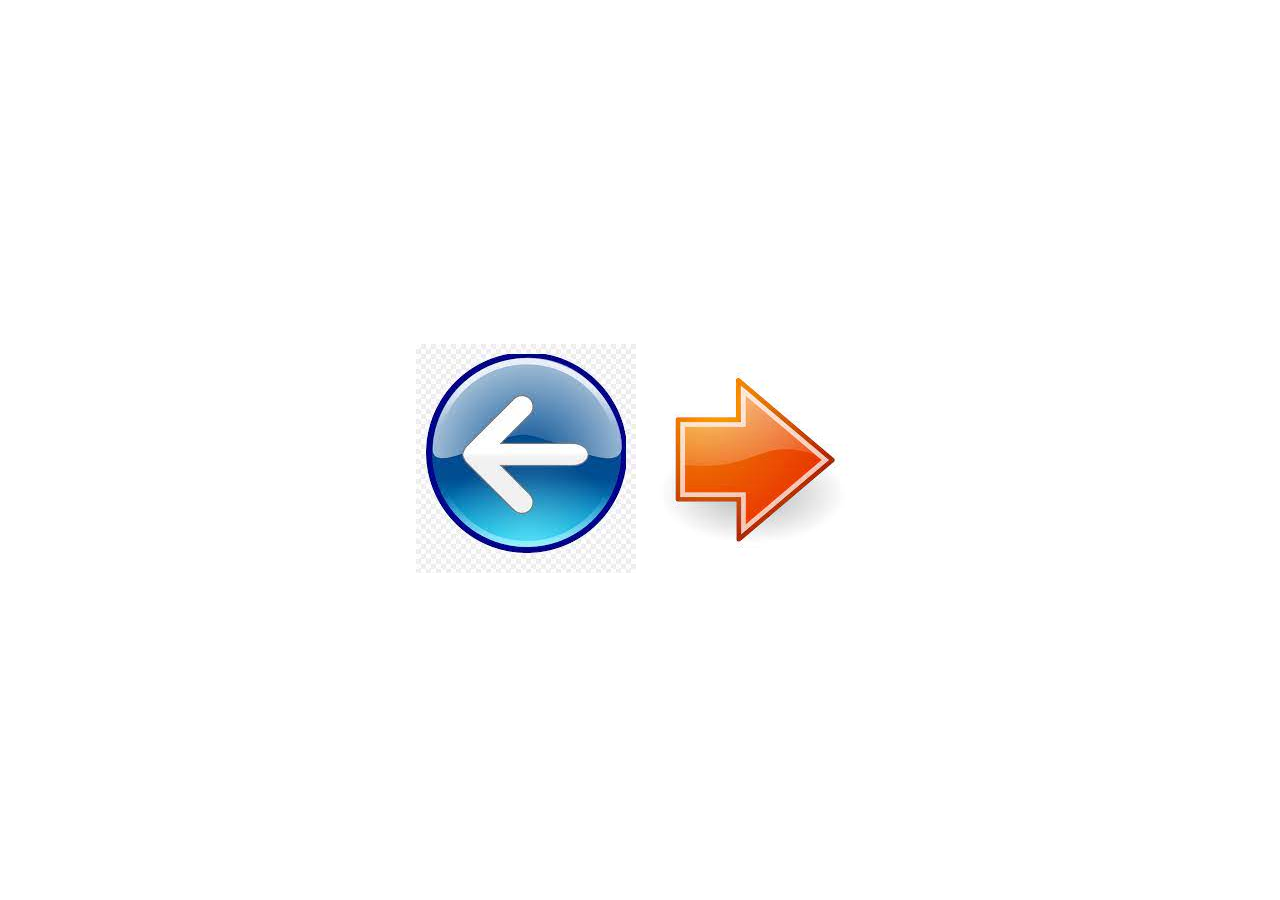
==== Class04/index.html @ e95de708 "하이브리드앱 4주차" ====
<!DOCTYPE html>
<html>
  <head>
    <style>
    *{padding: 0px; margin: 0px;}
      div{text-align: center;}
      article{width:500px; height: 300px; position: relative;
        margin: 20px;
        display :inline-block;
        }
      article img{width:500px; height: 300px; position: absolute;
      top: 0px; left: 0px;}
    </style>
  </head>
  <body>
  <div>
      <article>
        <img id="img01" src="배경이미지.jpg"></img>
        <img id="img02" src="배경이미지2.jpg"></img>
        <img id="img03" src="배경이미지3.jpg"></img>
        <img id="img04" src="배경이미지4.jpg"></img>
        <img id="img05" src="배경이미지5.jpg"></img>
      </article>
      <br>
      <img id="beforeBtn" src="전이미지.jpg" onclick="clickBeforeEvent()"></img>
      <img id="afterBtn" src="후이미지.jpg" onclick="clickAfterEvent()"></img>
    </div>
    <script type="text/javascript">
      var img01 = document.getElementById("img01");
      var img02 = document.getElementById("img02");
      var img03 = document.getElementById("img03");
      var img04 = document.getElementById("img04");
      var img05 = document.getElementById("img05");

      var before = document.getElementById("beforeBtn");
      var after = document.getElementById("afterBtn");

      var count = 0;

      img01.style.display = "none";
      img02.style.display = "none";
      img03.style.display = "none";
      img04.style.display = "none";
      img05.style.display = "none";

      function clickAfterEvent(){
        count++;
            if(count == 1)
            {
              img01.style.display = "block";
              img02.style.display = "none";
              img03.style.display = "none";
              img04.style.display = "none";
              img05.style.display = "none";
            }
            else if (count == 2) {
              img01.style.display = "none";
              img02.style.display = "block";
              img03.style.display = "none";
              img04.style.display = "none";
              img05.style.display = "none";
            }
            else if(count == 3)
            {
              img01.style.display = "none";
              img02.style.display = "none";
              img03.style.display = "block";
              img04.style.display = "none";
              img05.style.display = "none";
            }
            else if(count == 4)
            {
              img01.style.display = "none";
              img02.style.display = "none";
              img03.style.display = "none";
              img04.style.display = "block";
              img05.style.display = "none";
            }
            else if(count == 5)
            {
              img01.style.display = "none";
              img02.style.display = "none";
              img03.style.display = "none";
              img04.style.display = "none";
              img05.style.display = "block";
            }
            else if(count > 5)
            {
              count = 5;
            }
          }

      function clickBeforeEvent(){
        count--;
        if(count == 1)
        {
          img01.style.display = "block";
          img02.style.display = "none";
          img03.style.display = "none";
          img04.style.display = "none";
          img05.style.display = "none";
        }
        else if (count == 2) {
          img01.style.display = "none";
          img02.style.display = "block";
          img03.style.display = "none";
          img04.style.display = "none";
          img05.style.display = "none";
        }
        else if(count == 3)
        {
          img01.style.display = "none";
          img02.style.display = "none";
          img03.style.display = "block";
          img04.style.display = "none";
          img05.style.display = "none";
        }
        else if(count == 4)
        {
          img01.style.display = "none";
          img02.style.display = "none";
          img03.style.display = "none";
          img04.style.display = "block";
          img05.style.display = "none";
        }
        else if(count == 5)
        {
          img01.style.display = "none";
          img02.style.display = "none";
          img03.style.display = "none";
          img04.style.display = "none";
          img05.style.display = "block";
        }
        else if(count < 1)
        {
          count = 1;
        }
      }
</script>
  </body>
</html>
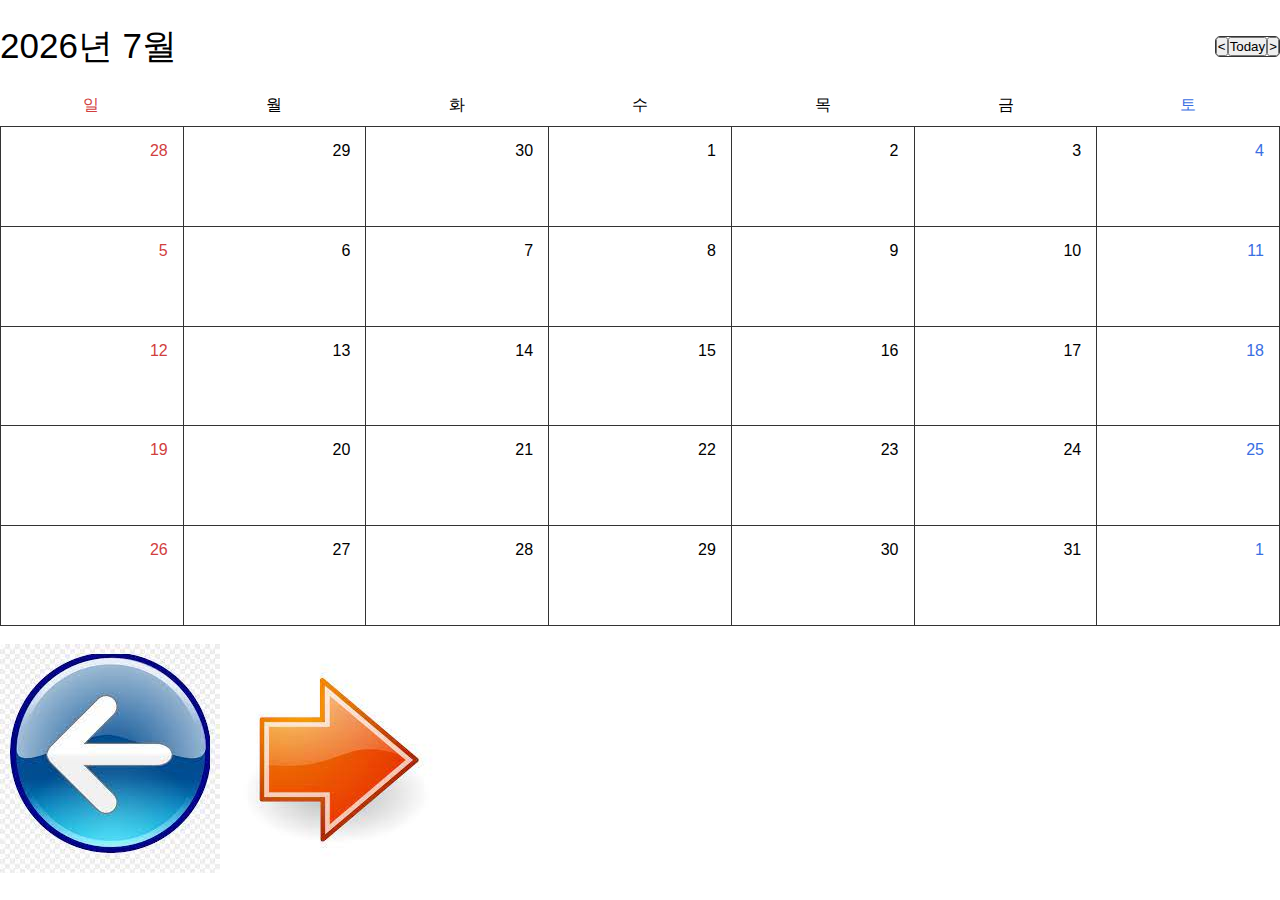
==== commit c2c8e9f0: "달력을 추가하였다" ====
--- a/Class04/index.html
+++ b/Class04/index.html
@@ -1,19 +1,34 @@
 <!DOCTYPE html>
-<html>
+<html lang="en">
   <head>
-    <style>
-    *{padding: 0px; margin: 0px;}
-      div{text-align: center;}
-      article{width:500px; height: 300px; position: relative;
-        margin: 20px;
-        display :inline-block;
-        }
-      article img{width:500px; height: 300px; position: absolute;
-      top: 0px; left: 0px;}
-    </style>
+    <meta charset="utf-8">
+    <meta http-equiv="X-UA-Compatible" content="IE=edge">
+    <meta name="viewport" content="width=device-width, initial-scale=1.0">
+    <link rel = "stylesheet" href="style.css">
   </head>
   <body>
-  <div>
+  <div class = "calender">
+    <div class="header">
+      <div class="year-month">
+      </div>
+      <div class="nav">
+        <button type="bav-btn go-prev">&lt</button>
+        <button type="bav-btn go-today">Today</button>
+        <button type="bav-btn go-next">&gt</button>
+      </div>
+    </div>
+    <div class="main">
+      <div class="days">
+        <div class="day">일</div>
+        <div class="day">월</div>
+        <div class="day">화</div>
+        <div class="day">수</div>
+        <div class="day">목</div>
+        <div class="day">금</div>
+        <div class="day">토</div>
+      </div>
+      <div class="dates">  </div>
+    </div>
       <article>
         <img id="img01" src="배경이미지.jpg"></img>
         <img id="img02" src="배경이미지2.jpg"></img>
@@ -25,117 +40,9 @@
       <img id="beforeBtn" src="전이미지.jpg" onclick="clickBeforeEvent()"></img>
       <img id="afterBtn" src="후이미지.jpg" onclick="clickAfterEvent()"></img>
     </div>
-    <script type="text/javascript">
-      var img01 = document.getElementById("img01");
-      var img02 = document.getElementById("img02");
-      var img03 = document.getElementById("img03");
-      var img04 = document.getElementById("img04");
-      var img05 = document.getElementById("img05");
+    <script src="index.js">
 
-      var before = document.getElementById("beforeBtn");
-      var after = document.getElementById("afterBtn");
 
-      var count = 0;
-
-      img01.style.display = "none";
-      img02.style.display = "none";
-      img03.style.display = "none";
-      img04.style.display = "none";
-      img05.style.display = "none";
-
-      function clickAfterEvent(){
-        count++;
-            if(count == 1)
-            {
-              img01.style.display = "block";
-              img02.style.display = "none";
-              img03.style.display = "none";
-              img04.style.display = "none";
-              img05.style.display = "none";
-            }
-            else if (count == 2) {
-              img01.style.display = "none";
-              img02.style.display = "block";
-              img03.style.display = "none";
-              img04.style.display = "none";
-              img05.style.display = "none";
-            }
-            else if(count == 3)
-            {
-              img01.style.display = "none";
-              img02.style.display = "none";
-              img03.style.display = "block";
-              img04.style.display = "none";
-              img05.style.display = "none";
-            }
-            else if(count == 4)
-            {
-              img01.style.display = "none";
-              img02.style.display = "none";
-              img03.style.display = "none";
-              img04.style.display = "block";
-              img05.style.display = "none";
-            }
-            else if(count == 5)
-            {
-              img01.style.display = "none";
-              img02.style.display = "none";
-              img03.style.display = "none";
-              img04.style.display = "none";
-              img05.style.display = "block";
-            }
-            else if(count > 5)
-            {
-              count = 5;
-            }
-          }
-
-      function clickBeforeEvent(){
-        count--;
-        if(count == 1)
-        {
-          img01.style.display = "block";
-          img02.style.display = "none";
-          img03.style.display = "none";
-          img04.style.display = "none";
-          img05.style.display = "none";
-        }
-        else if (count == 2) {
-          img01.style.display = "none";
-          img02.style.display = "block";
-          img03.style.display = "none";
-          img04.style.display = "none";
-          img05.style.display = "none";
-        }
-        else if(count == 3)
-        {
-          img01.style.display = "none";
-          img02.style.display = "none";
-          img03.style.display = "block";
-          img04.style.display = "none";
-          img05.style.display = "none";
-        }
-        else if(count == 4)
-        {
-          img01.style.display = "none";
-          img02.style.display = "none";
-          img03.style.display = "none";
-          img04.style.display = "block";
-          img05.style.display = "none";
-        }
-        else if(count == 5)
-        {
-          img01.style.display = "none";
-          img02.style.display = "none";
-          img03.style.display = "none";
-          img04.style.display = "none";
-          img05.style.display = "block";
-        }
-        else if(count < 1)
-        {
-          count = 1;
-        }
-      }
 </script>
   </body>
 </html>
--- a/Class04/style.css
+++ b/Class04/style.css
@@ -0,0 +1,82 @@
+* {
+  margin: 0;
+  padding: 0;
+  font-family: sans-serif;
+  box-sizing: border-box;
+}
+
+body {
+  display: flex;
+  justify-content: center;
+  align-items: center;
+  min-height: 100vh;
+}
+.calendar {
+  width: 600px;
+  margin: 50px;
+}
+.header {
+  display: flex;
+  justify-content: space-between;
+  align-items: center;
+}
+
+.year-month {
+  font-size: 35px;
+}
+
+.nav {
+  display: flex;
+  border: 1px solid #333333;
+  border-radius: 5px;
+}
+
+.nav-btn {
+  width: 28px;
+  height: 30px;
+  border: none;
+  font-size: 16px;
+  line-height: 34px;
+  background-color: transparent;
+  cursor: pointer;
+}
+
+.go-today {
+  width: 75px;
+  border-left: 1px solid #333333;
+  border-right: 1px solid #333333;
+}
+.days {
+  display: flex;
+  margin: 25px 0 10px;
+}
+
+.day {
+  width: calc(100% / 7);
+  text-align: center;
+}
+
+.dates {
+  display: flex;
+  flex-flow: row wrap;
+  height: 500px;
+  border-top: 1px solid #333333;
+  border-right: 1px solid #333333;
+}
+
+.date {
+  width: calc(100% / 7);
+  padding: 15px;
+  text-align: right;
+  border-bottom: 1px solid #333333;
+  border-left: 1px solid #333333;
+}
+.day:nth-child(7n + 1),
+.date:nth-child(7n + 1) {
+  color: #D13E3E;
+}
+
+.day:nth-child(7n),
+.date:nth-child(7n) {
+  color: #396EE2;
+}
